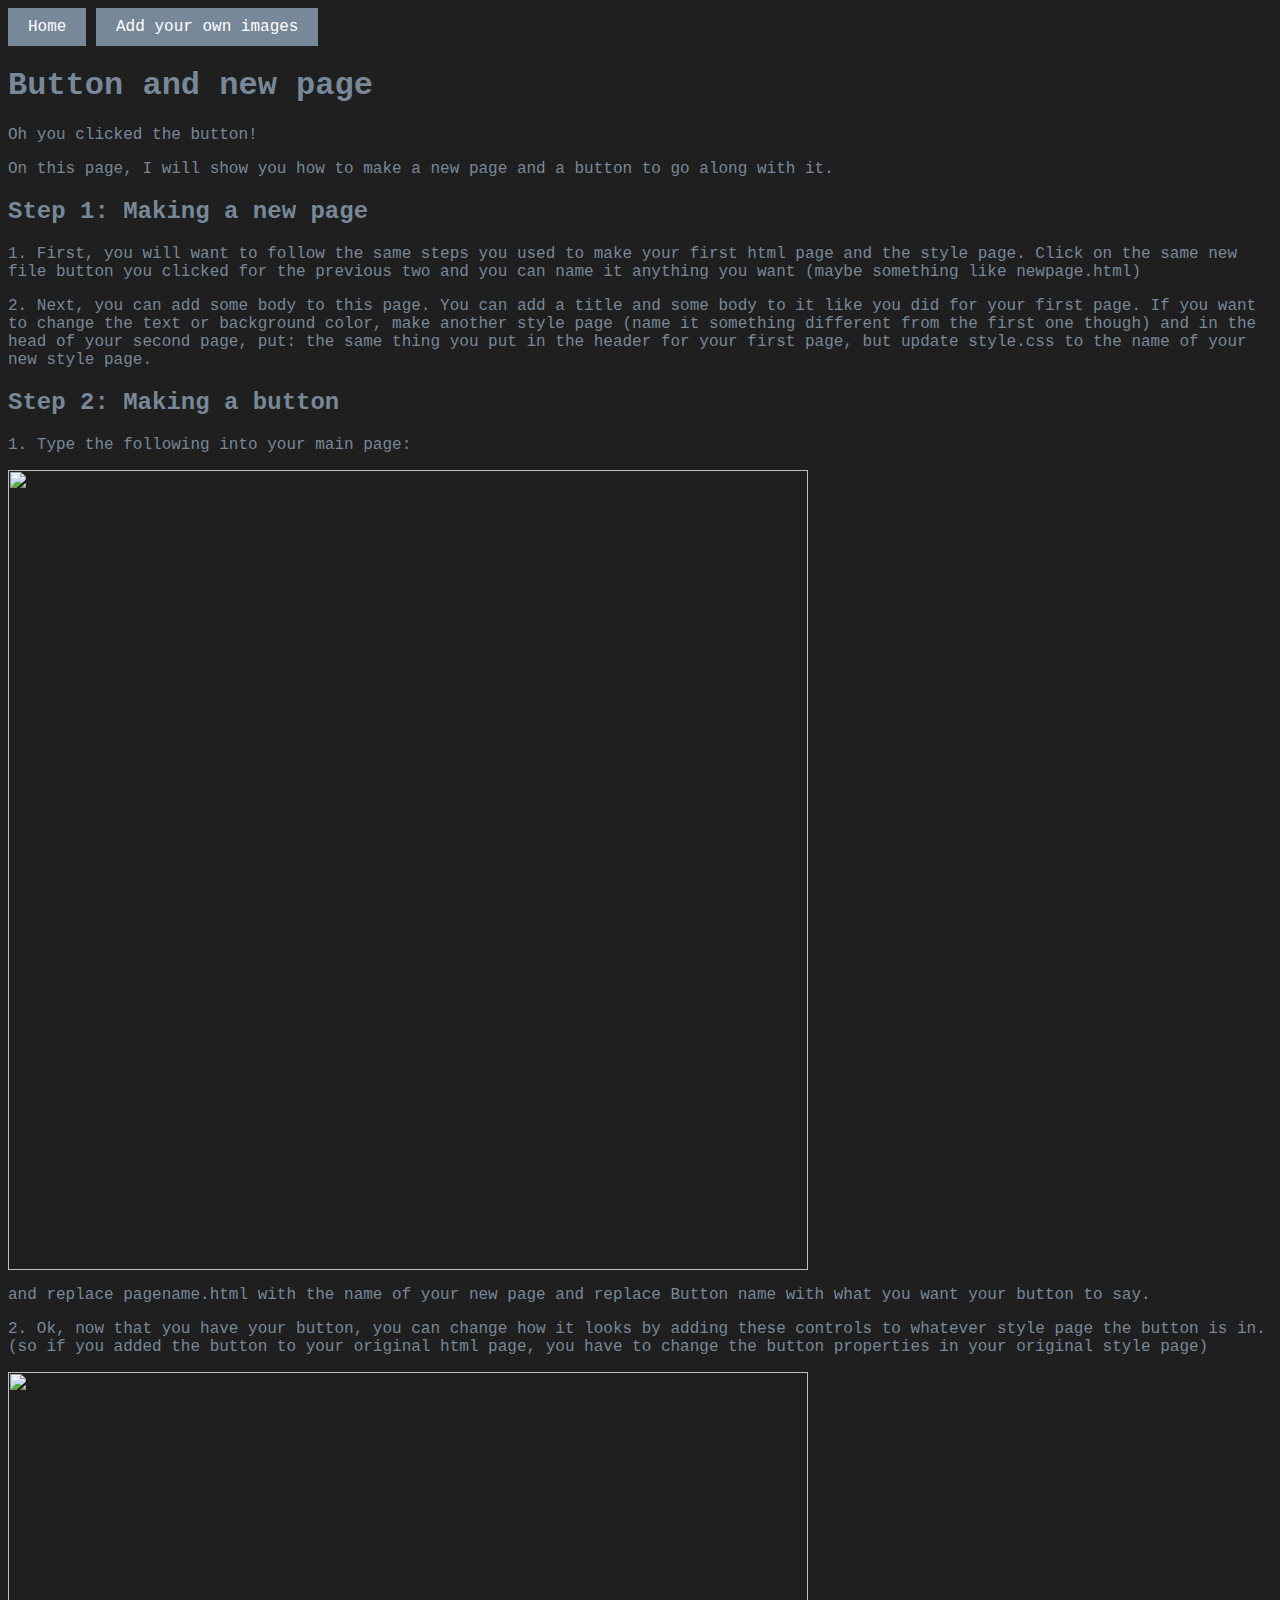
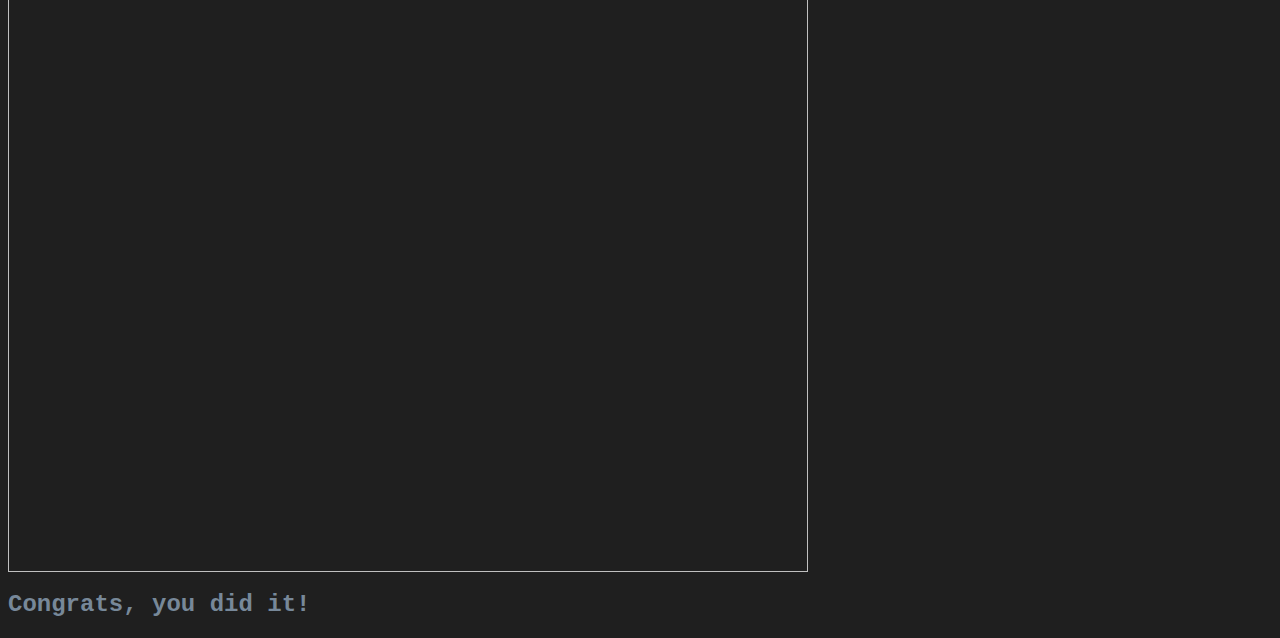
==== page1.html @ 33f2fbe5 "update 2" ====
<html>
    <head> <link rel="stylesheet" href="stylePage1.css" /> </head>
    <button onclick="window.location.href='index.html'"> Home </button>
    <button onclick="window.location.href='page2.html'"> Add your own images  </button>
    <body> 
        <h1> Button and new page </h1>
        <p> Oh you clicked the button! </p>
        <p> On this page, I will show you how to make a new page and a button to go along with it. </p>
        
        <h2> Step 1: Making a new page </h2> 
        <p> 1. First, you will want to follow the same steps you used to make your first 
            html page and the style page. Click on the same new file button you clicked for 
            the previous two and you can name it anything you want (maybe something like 
            newpage.html) </p>
        <p> 2. Next, you can add some body to this page. You can add a title and some 
            body to it like you did for your first page. If you want to change the text 
            or background color, make another style page (name it something different from
            the first one though) and in the head of your second page, put: the same thing 
            you put in the header for your first page, but update style.css to the name of
            your new style page. </p>
        
        <h2> Step 2: Making a button </h2>
        <p> 1. Type the following into your main page: </p>
        <img 
            src = "https://media-hosting.imagekit.io//635a63fe04be462b/Screenshot%202025-02-23%20155831.png?Expires=1834952556&Key-Pair-Id=K2ZIVPTIP2VGHC&Signature=EVifVdbfgRC6gV8A4u5pwJXNtxp9KCHyVMqS4pZDy3d9r5rttySG0sZ8PyfOx54pk6TNRnt-pULHZNvvKqYHhD9DL32TTyrao9G9EptICuIzxQGPvdlj6bIjqnyopYQwBiwdn0o3RK~OSPaccSHn41PfSEFNqSwRmU1lGBexGTiVVrVySn9Svv7fDNd3kKqXlQbGxdQ8vfEv5JcMRbdTjVO0vclf9voHb9WUmrejb8qO0rKNaGdB2Qq6IwdLhe~JQtCkFTVdQ3SuSqQLHRfWBaLn~x0Ma2uIY53CGQzaC5e6mJN9RiAyq~~spGlhbMkHV6JogO4i5hm~SQ4UzgyG4Q__"
        />
        <p> and replace pagename.html with the name of your new page and replace Button 
            name with what you want your button to say. </p>
        <p> 2. Ok, now that you have your button, you can change how it looks by adding 
            these controls to whatever style page the button is in. (so if you added the 
            button to your original html page, you have to change the button properties in your 
            original style page) </p>
        <img
            src = "https://media-hosting.imagekit.io//5f0fddc233c145d2/Screenshot%202025-02-23%20162127.png?Expires=1834953700&Key-Pair-Id=K2ZIVPTIP2VGHC&Signature=vckcNWyl3uv45pbXxJSPdeRbEFE7LkOqVOyX2C7f-nV6c-c-znzLTasNwX12IO27Ckb1sl5vV59hxIVz6caGft0dIFhrgFXZwciE6N~lZP8oo4BQv0icdgnqwDd2cA2cLMcpXy8F3LjRFcFMfOqRxZE9Ef186FO8maMuJA0RcVwFqjYu5qMR~Ju-FYk7HJ8~j~vQipgSuLrsKtpg2sK6zm8PlB5ydVATc1HxmHQYsOuSoX6JrJ-8Ip9rcfdMjtQzbTjU8b0D3vUq~zGznZJ2nKGKB1sA8dJUQFKXJg6vhqo4krGU9qB5rGzSDc6U~zmp8o6BPurRuDfTQvnpNHlRSg__"
        />

        <h2> Congrats, you did it! </h2>
    </body>

</html>
---- stylePage1.css ----
img {
    width: 800px;
  }

body { 
    background: #1f1f1f; 
    font-family: 'Courier New', Courier, monospace;
    color: lightslategray; 
}

button {
    background-color: lightslategray; /* Change this to your desired color */
    color: white; /* Text color */
    border: none; /* Remove border */
    padding: 10px 20px; /* Button padding */
    font-size: 16px; /* Font size */
    font-family: 'Courier New', Courier, monospace; /* Font */
}
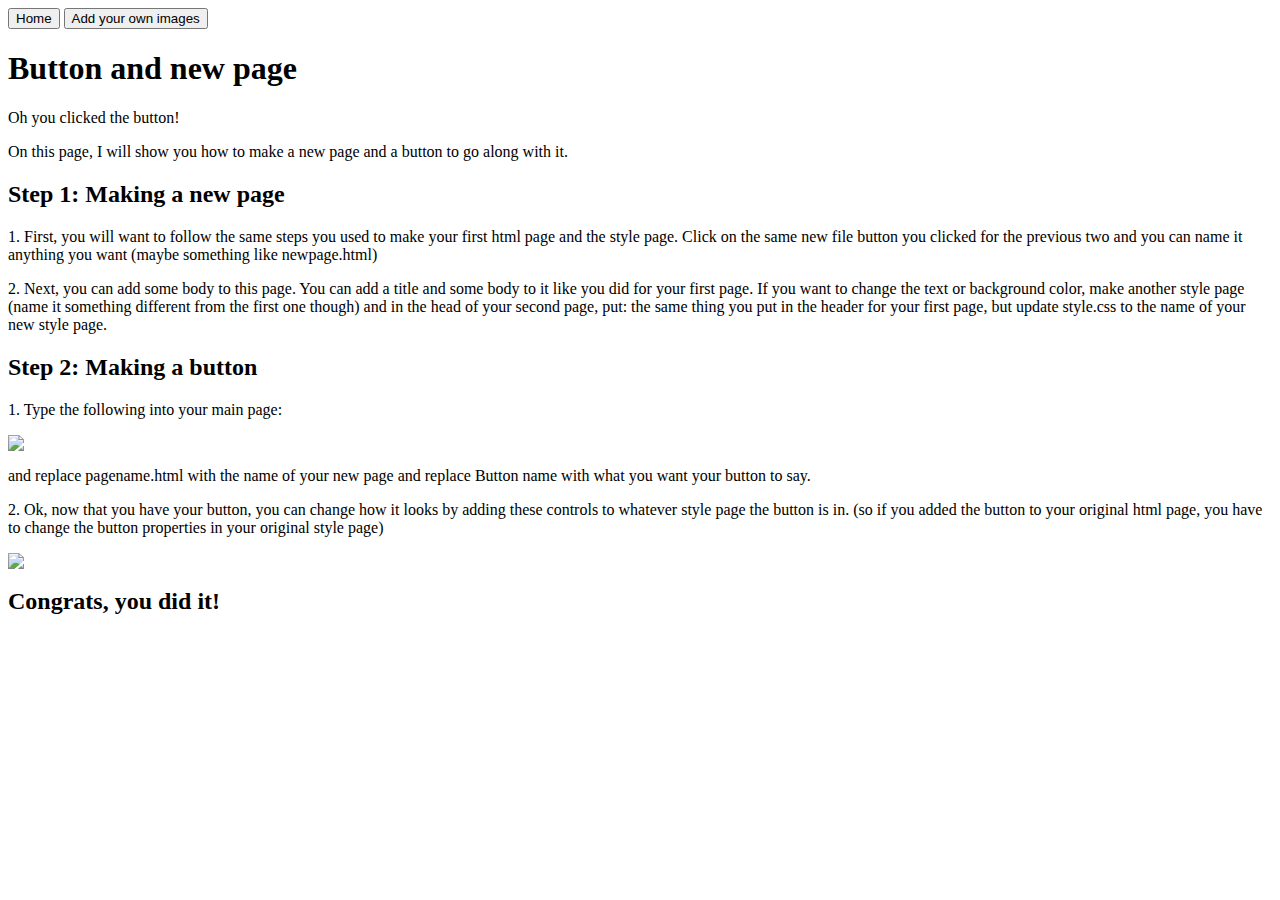
==== commit b5d4a876: "update 4" ====
--- a/page1.html
+++ b/page1.html
@@ -1,5 +1,5 @@
 <html>
-    <head> <link rel="stylesheet" href="stylePage1.css" /> </head>
+    <head> <link rel="stylesheet" href="stylePage2.css" /> </head>
     <button onclick="window.location.href='index.html'"> Home </button>
     <button onclick="window.location.href='page2.html'"> Add your own images  </button>
     <body> 
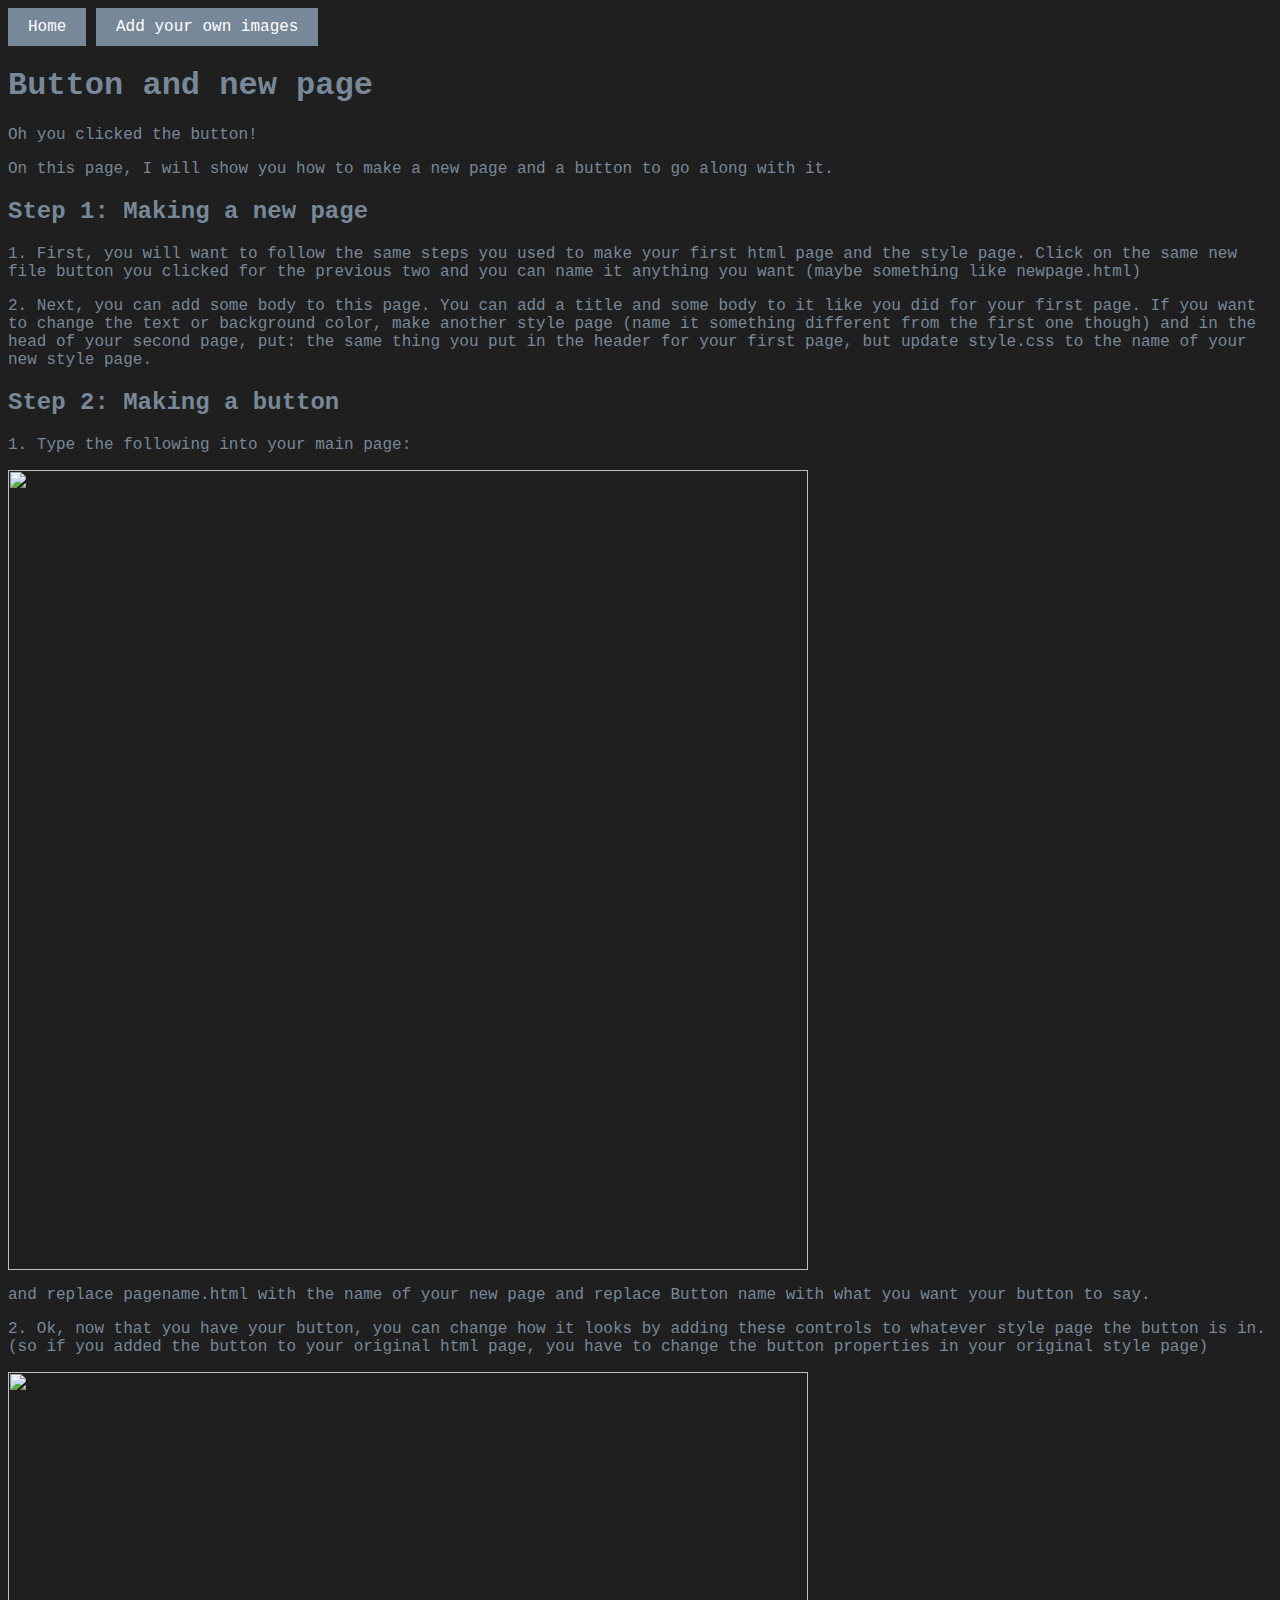
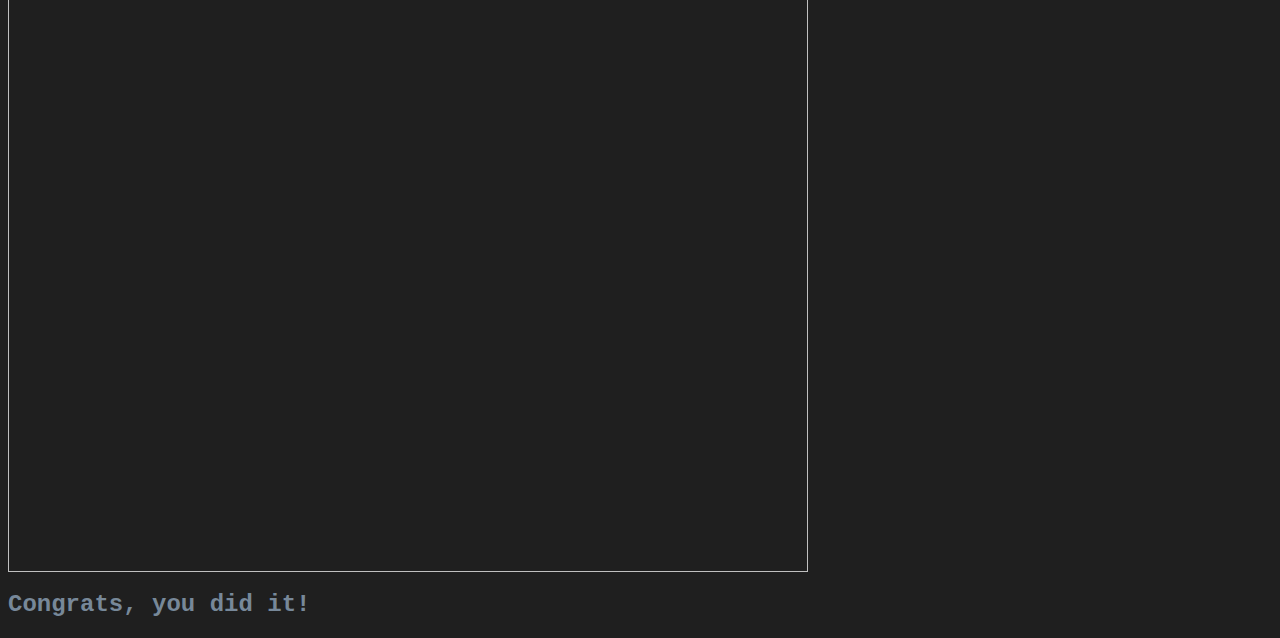
==== commit c2835bd4: "update 4" ====
--- a/page1.html
+++ b/page1.html
@@ -1,5 +1,5 @@
 <html>
-    <head> <link rel="stylesheet" href="stylePage2.css" /> </head>
+    <head> <link rel="stylesheet" href="stylePage1.css" /> </head>
     <button onclick="window.location.href='index.html'"> Home </button>
     <button onclick="window.location.href='page2.html'"> Add your own images  </button>
     <body> 
--- a/stylePage1.css
+++ b/stylePage1.css
@@ -0,0 +1,20 @@
+img {
+    width: 800px;
+  }
+
+body { 
+    background: #1f1f1f; 
+    font-family: 'Courier New', Courier, monospace;
+    color: lightslategray; 
+}
+
+button {
+    background-color: lightslategray; /* Change this to your desired color */
+    color: white; /* Text color */
+    border: none; /* Remove border */
+    padding: 10px 20px; /* Button padding */
+    font-size: 16px; /* Font size */
+    font-family: 'Courier New', Courier, monospace; /* Font */
+}
+
+
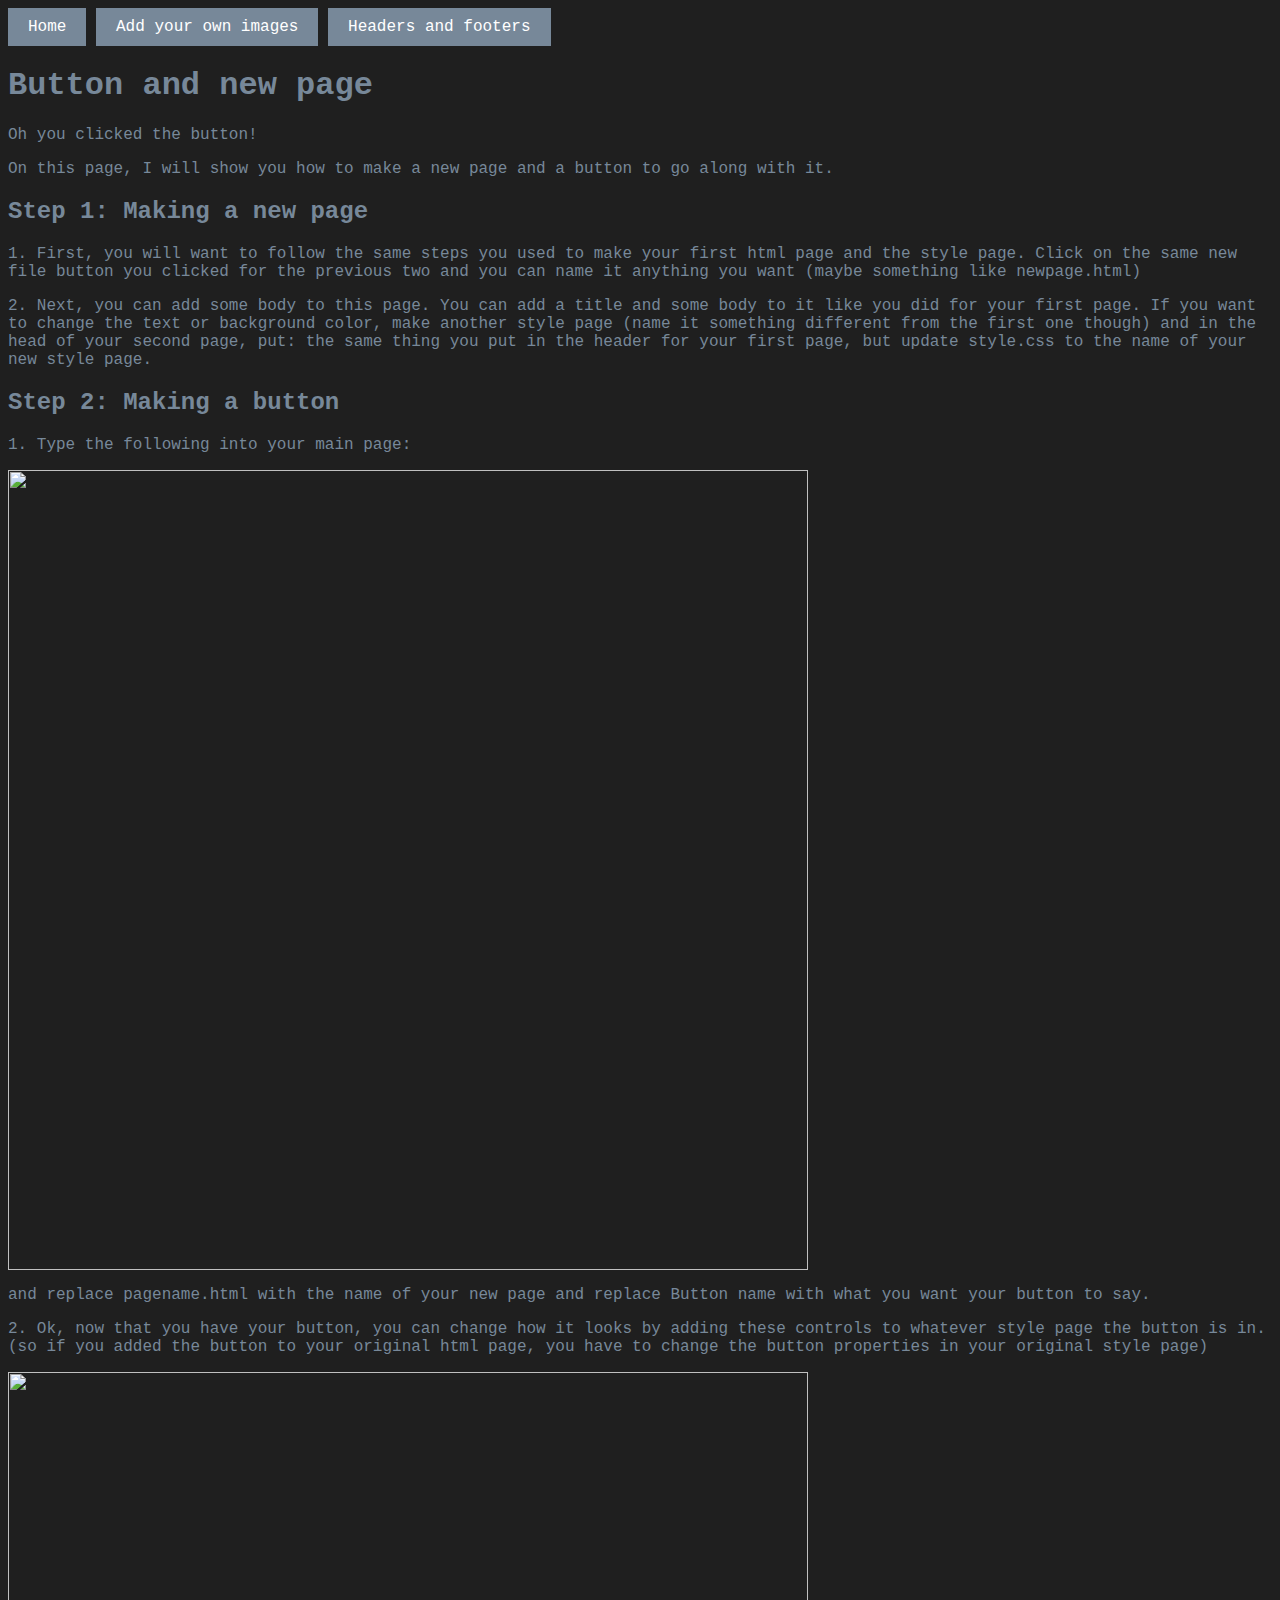
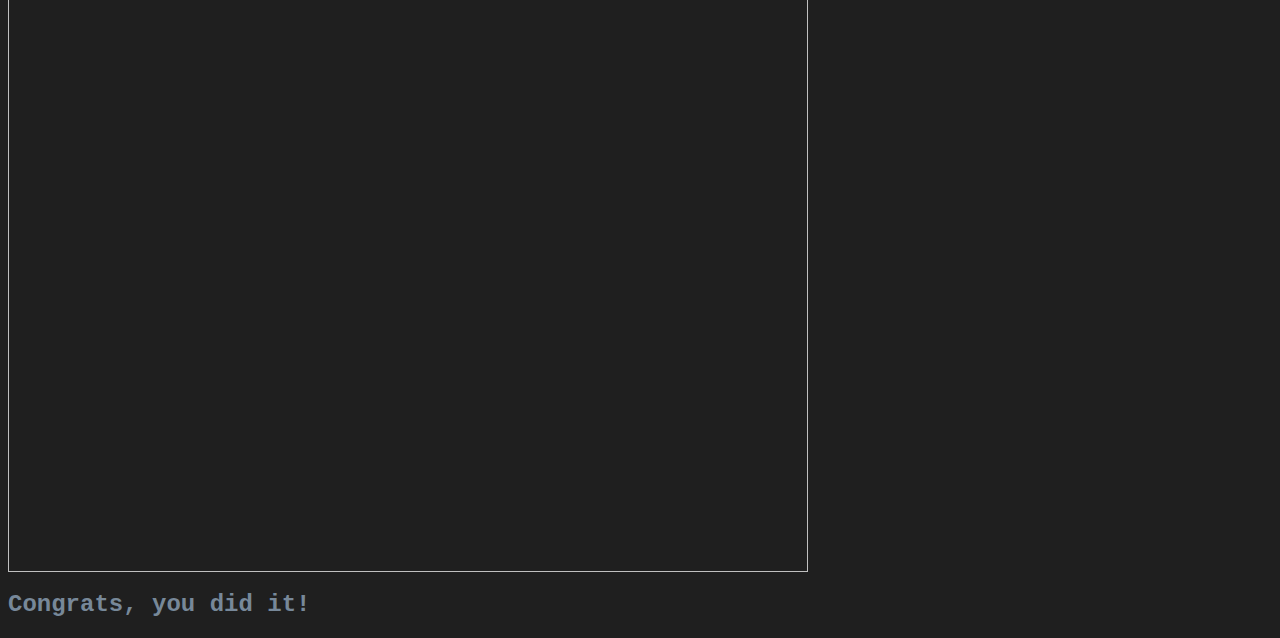
==== commit d38568f1: "uppy dattey" ====
--- a/page1.html
+++ b/page1.html
@@ -2,6 +2,7 @@
     <head> <link rel="stylesheet" href="stylePage1.css" /> </head>
     <button onclick="window.location.href='index.html'"> Home </button>
     <button onclick="window.location.href='page2.html'"> Add your own images  </button>
+    <button onclick="window.location.href='page3.html'"> Headers and footers  </button>
     <body> 
         <h1> Button and new page </h1>
         <p> Oh you clicked the button! </p>
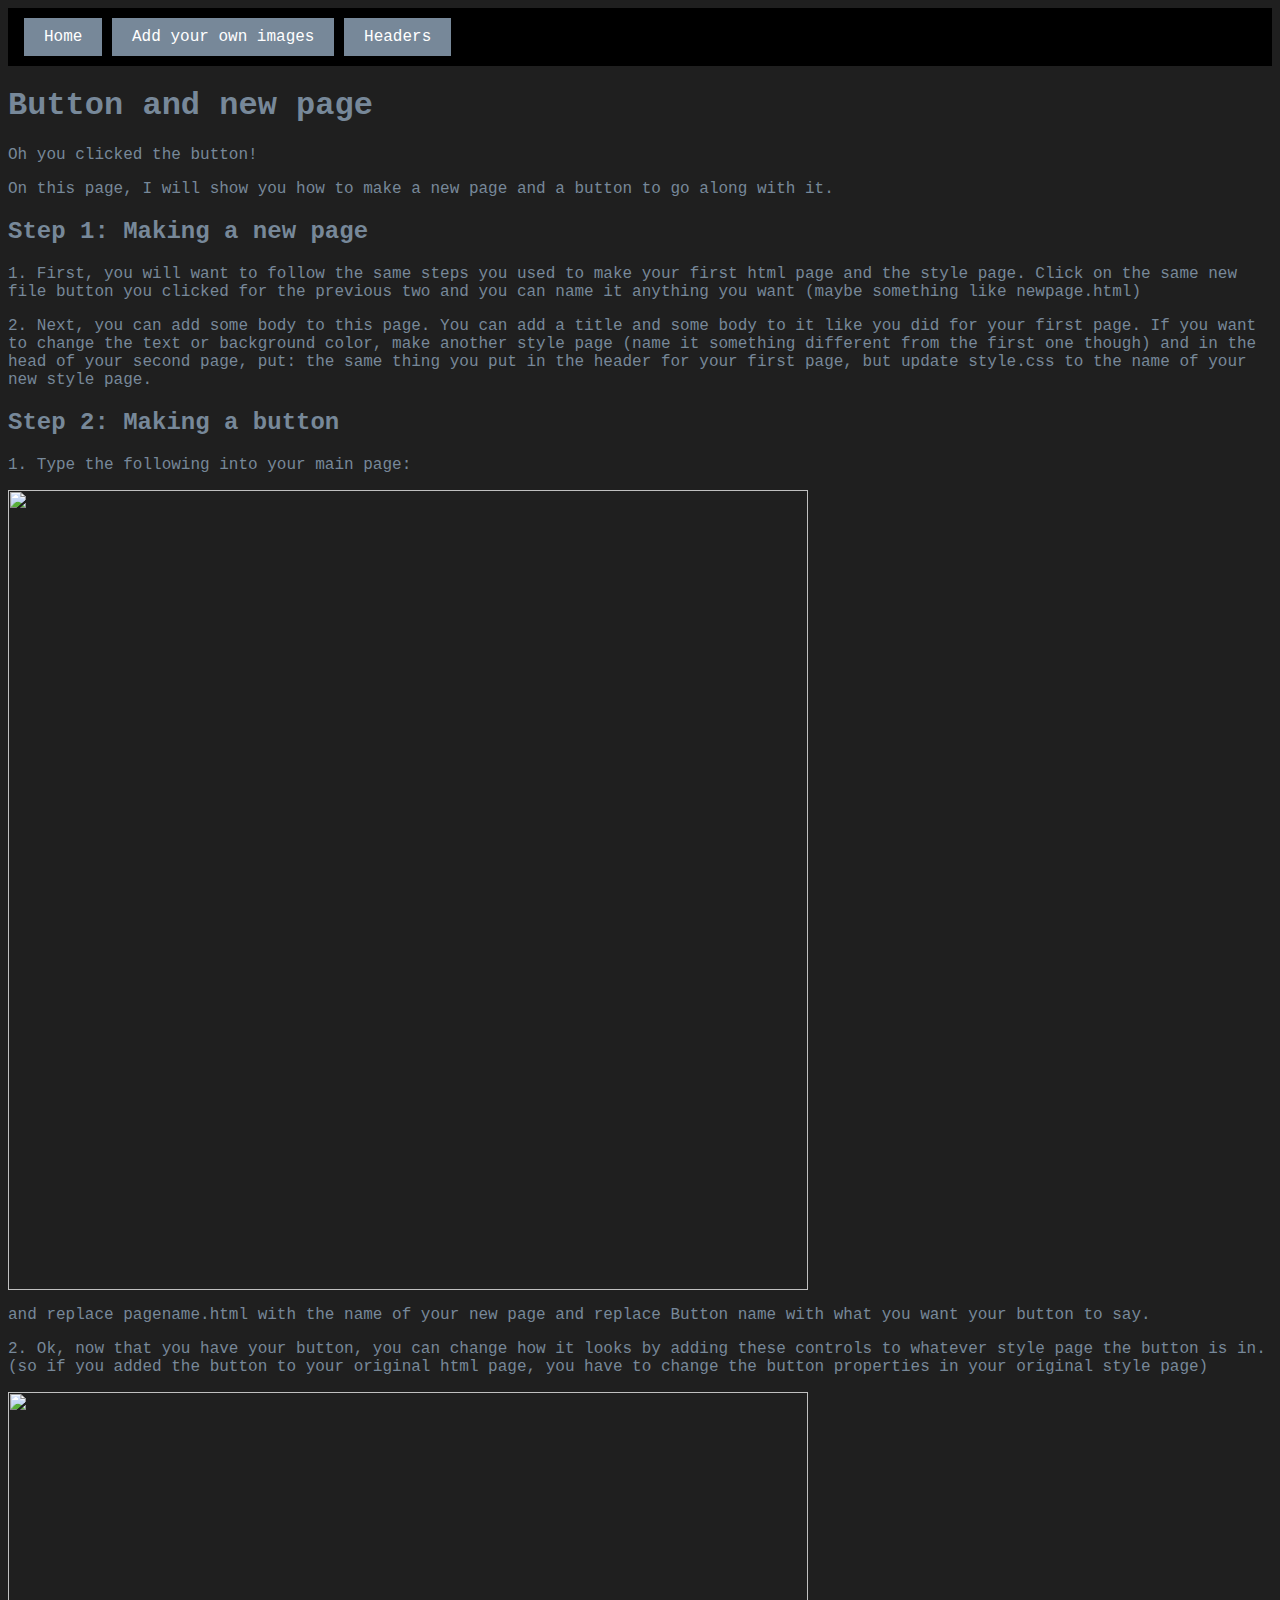
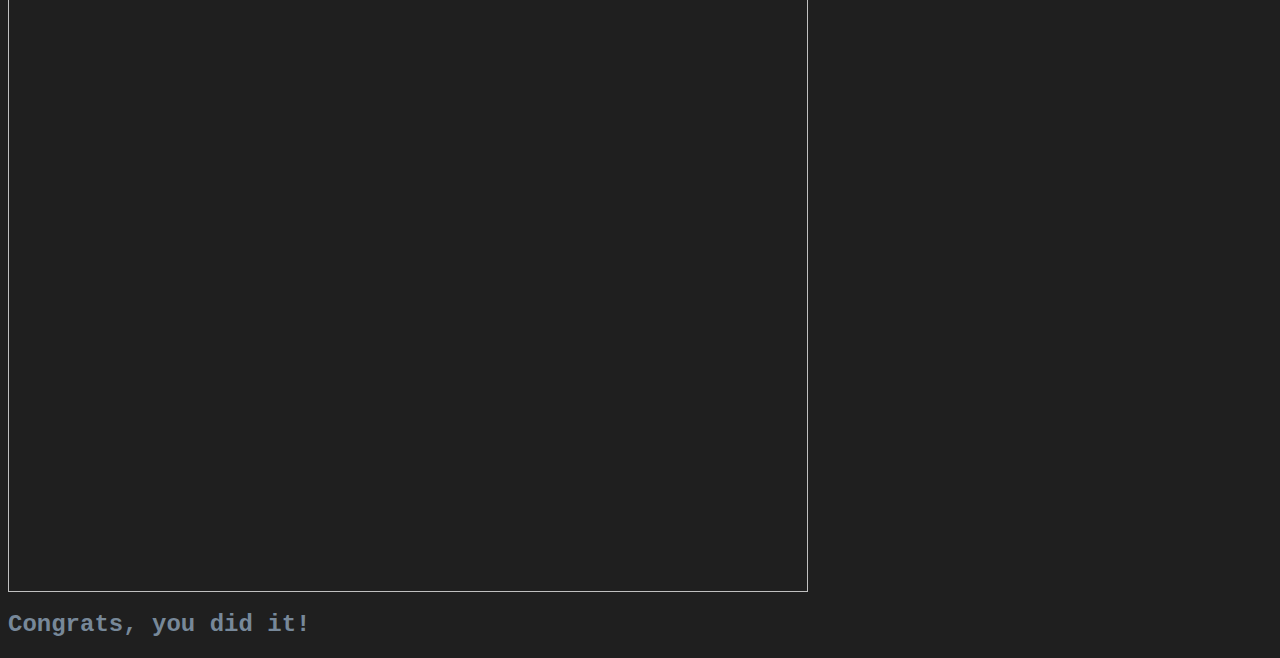
==== commit e167e1ee: "update" ====
--- a/page1.html
+++ b/page1.html
@@ -1,8 +1,11 @@
 <html>
-    <head> <link rel="stylesheet" href="stylePage1.css" /> </head>
-    <button onclick="window.location.href='index.html'"> Home </button>
-    <button onclick="window.location.href='page2.html'"> Add your own images  </button>
-    <button onclick="window.location.href='page3.html'"> Headers and footers  </button>
+    <head> <link rel="stylesheet" href="style.css" /> </head>
+    <div class="header" id="myHeader">  
+        <button onclick="window.location.href='index.html'"> Home </button>
+        <button onclick="window.location.href='page2.html'"> Add your own images  </button>
+        <button onclick="window.location.href='page3.html'"> Headers  </button>
+    </div>
+
     <body> 
         <h1> Button and new page </h1>
         <p> Oh you clicked the button! </p>
--- a/style.css
+++ b/style.css
@@ -0,0 +1,27 @@
+img {
+  width: 800px;
+}
+
+body { 
+  background: #1f1f1f; 
+  font-family: 'Courier New', Courier, monospace;
+  color: lightslategray; 
+}
+
+button {
+  background-color: lightslategray; /* Change this to your desired color */
+  color: white; /* Text color */
+  border: none; /* Remove border */
+  padding: 10px 20px; /* Button padding */
+  font-size: 16px; /* Font size */
+  font-family: 'Courier New', Courier, monospace; /* Font */
+}
+
+
+.header{
+  position: sticky;
+  top: 0;
+  padding: 10px 16px;
+  background: black;
+  color: #f1f1f1;
+}